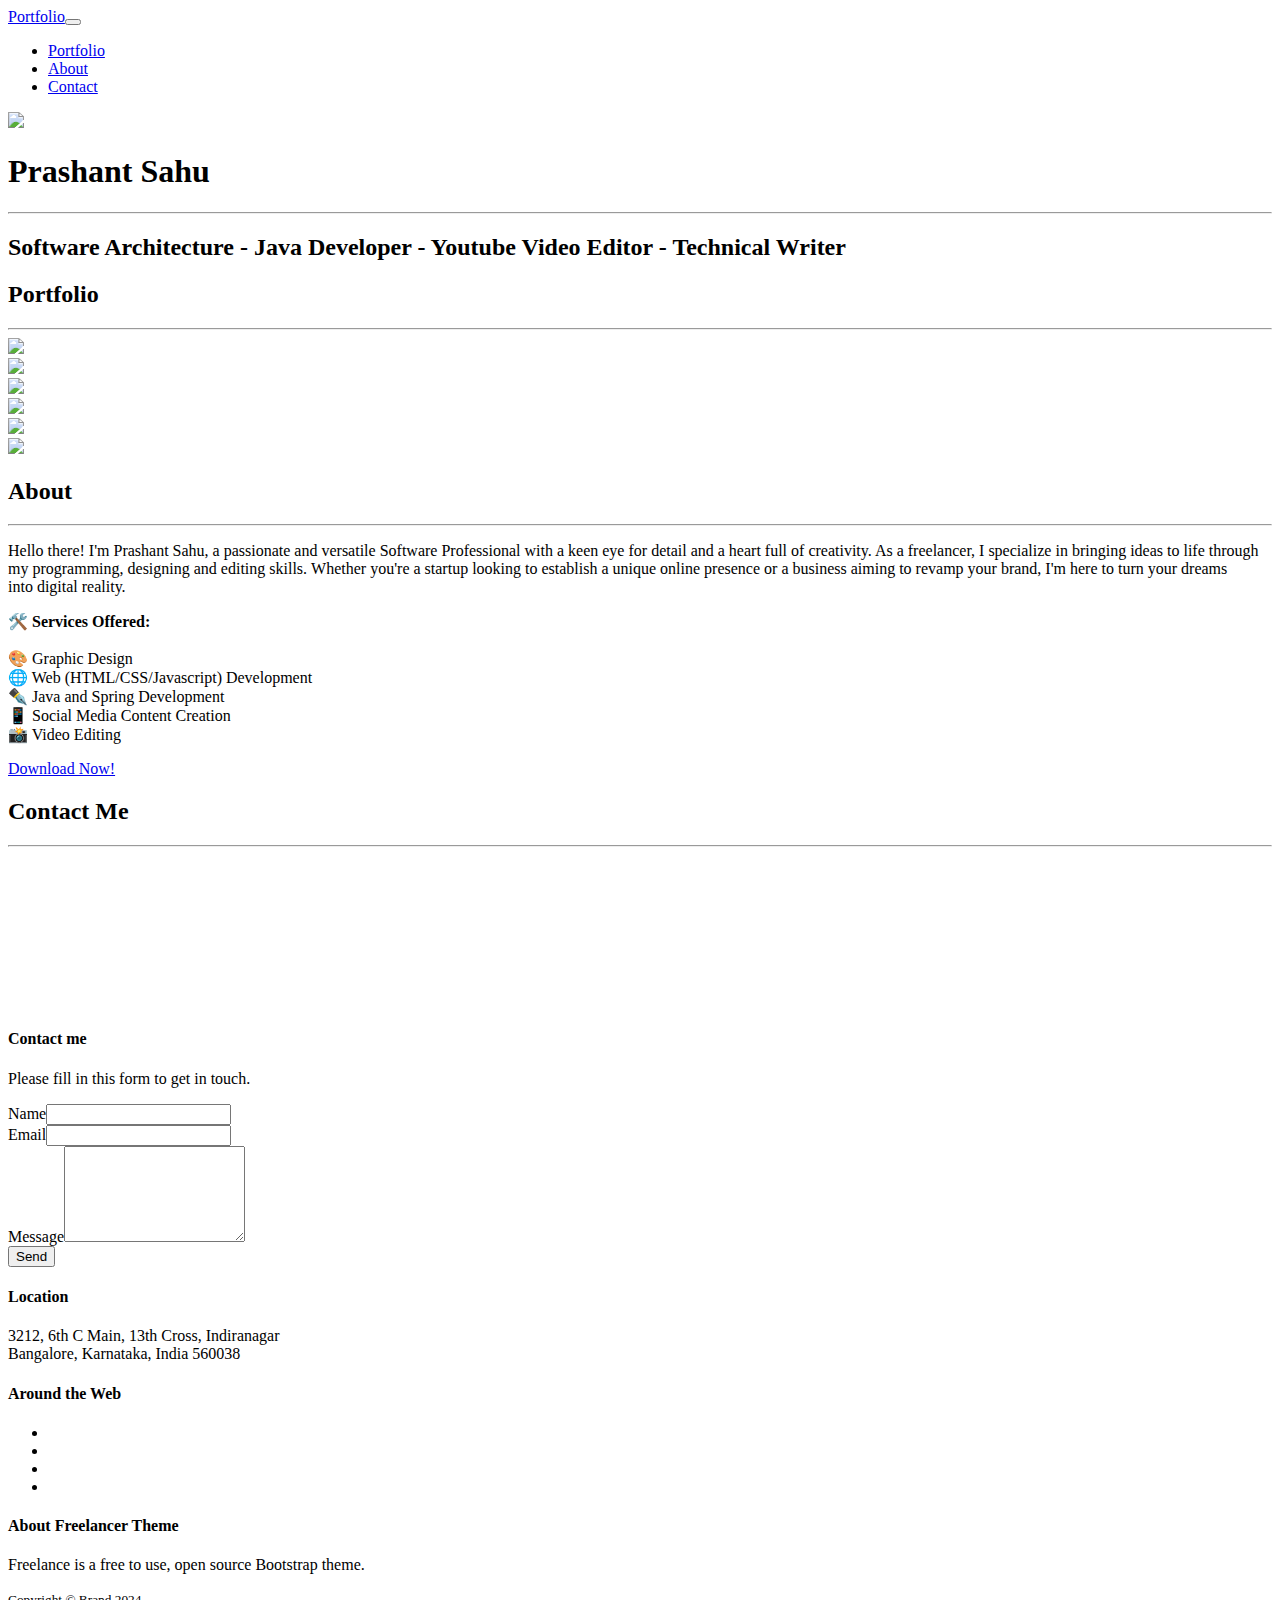
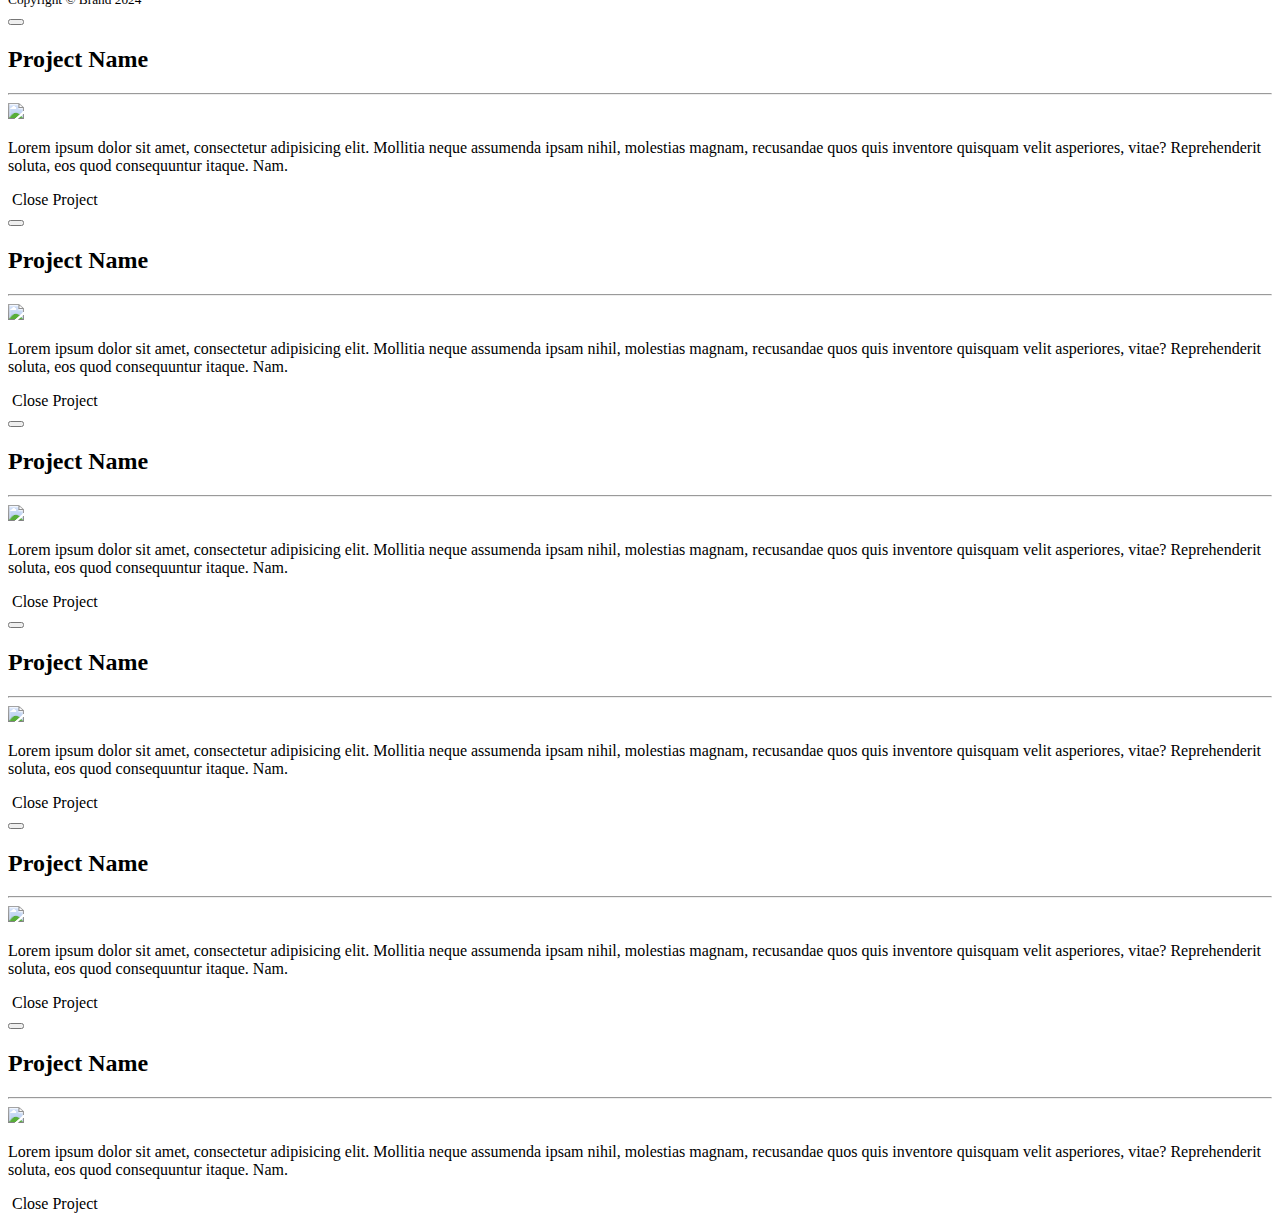
==== index.html @ ed637a3c "changed index html format" ====
<!DOCTYPE html>
<html>

<head>
    <meta charset="utf-8" />
    <meta name="viewport" content="width=device-width, initial-scale=1.0, shrink-to-fit=no" />
    <title>Home - Brand</title>
    <link rel="stylesheet" href="assets/bootstrap/css/bootstrap.min.css" />
    <link rel="stylesheet" href="https://fonts.googleapis.com/css?family=Montserrat:400,700&amp;display=swap" />
    <link rel="stylesheet"
        href="https://fonts.googleapis.com/css?family=Lato:400,700,400italic,700italic&amp;display=swap" />
    <link rel="stylesheet" href="assets/fonts/font-awesome.min.css" />
</head>


<body id="page-top" data-bs-spy="scroll" data-bs-target="#mainNav" data-bs-offset="72">
    <nav class="navbar navbar-light navbar-expand-lg fixed-top bg-secondary text-uppercase" id="mainNav">
        <div class="container">
            <a class="navbar-brand" href="#page-top">Portfolio</a><button data-bs-toggle="collapse"
                data-bs-target="#navbarResponsive"
                class="navbar-toggler text-white bg-primary navbar-toggler-right text-uppercase rounded"
                aria-controls="navbarResponsive" aria-expanded="false" aria-label="Toggle navigation">
                <i class="fa fa-bars"></i>
            </button>
            <div class="collapse navbar-collapse" id="navbarResponsive">
                <ul class="navbar-nav ms-auto">
                    <li class="nav-item mx-0 mx-lg-1">
                        <a class="nav-link py-3 px-0 px-lg-3 rounded" href="#portfolio">Portfolio</a>
                    </li>
                    <li class="nav-item mx-0 mx-lg-1">
                        <a class="nav-link py-3 px-0 px-lg-3 rounded" href="#about">About</a>
                    </li>
                    <li class="nav-item mx-0 mx-lg-1">
                        <a class="nav-link py-3 px-0 px-lg-3 rounded" href="#contact">Contact</a>
                    </li>
                </ul>
            </div>
        </div>
    </nav>
    <header class="text-center text-white bg-primary masthead">
        <div class="container">
            <img class="img-fluid d-block mx-auto mb-5" src="assets/img/DSC_0751.jpg" />
            <h1>Prashant Sahu</h1>
            <hr class="star-light" />
            <h2 class="font-weight-light mb-0">
                Software Architecture - Java Developer - Youtube Video Editor -
                Technical Writer
            </h2>
        </div>
    </header>
    <section id="portfolio" class="portfolio">
        <div class="container">
            <h2 class="text-uppercase text-center text-secondary">Portfolio</h2>
            <hr class="star-dark mb-5" />
            <div class="row">
                <div class="col-md-6 col-lg-4">
                    <a class="d-block mx-auto portfolio-item" href="#portfolio-modal-1" data-bs-toggle="modal">
                        <div class="d-flex portfolio-item-caption position-absolute h-100 w-100">
                            <div class="text-center text-white my-auto portfolio-item-caption-content w-100">
                                <i class="fa fa-search-plus fa-3x"></i>
                            </div>
                        </div>
                        <img class="img-fluid" src="assets/img/portfolio/cabin.png" />
                    </a>
                </div>
                <div class="col-md-6 col-lg-4">
                    <a class="d-block mx-auto portfolio-item" href="#portfolio-modal-2" data-bs-toggle="modal">
                        <div class="d-flex portfolio-item-caption position-absolute h-100 w-100">
                            <div class="text-center text-white my-auto portfolio-item-caption-content w-100">
                                <i class="fa fa-search-plus fa-3x"></i>
                            </div>
                        </div>
                        <img class="img-fluid" src="assets/img/portfolio/cake.png" />
                    </a>
                </div>
                <div class="col-md-6 col-lg-4">
                    <a class="d-block mx-auto portfolio-item" href="#portfolio-modal-3" data-bs-toggle="modal">
                        <div class="d-flex portfolio-item-caption position-absolute h-100 w-100">
                            <div class="text-center text-white my-auto portfolio-item-caption-content w-100">
                                <i class="fa fa-search-plus fa-3x"></i>
                            </div>
                        </div>
                        <img class="img-fluid" src="assets/img/portfolio/circus.png" />
                    </a>
                </div>
                <div class="col-md-6 col-lg-4">
                    <a class="d-block mx-auto portfolio-item" href="#portfolio-modal-4" data-bs-toggle="modal">
                        <div class="d-flex portfolio-item-caption position-absolute h-100 w-100">
                            <div class="text-center text-white my-auto portfolio-item-caption-content w-100">
                                <i class="fa fa-search-plus fa-3x"></i>
                            </div>
                        </div>
                        <img class="img-fluid" src="assets/img/portfolio/game.png" />
                    </a>
                </div>
                <div class="col-md-6 col-lg-4">
                    <a class="d-block mx-auto portfolio-item" href="#portfolio-modal-5" data-bs-toggle="modal">
                        <div class="d-flex portfolio-item-caption position-absolute h-100 w-100">
                            <div class="text-center text-white my-auto portfolio-item-caption-content w-100">
                                <i class="fa fa-search-plus fa-3x"></i>
                            </div>
                        </div>
                        <img class="img-fluid" src="assets/img/portfolio/safe.png" />
                    </a>
                </div>
                <div class="col-md-6 col-lg-4">
                    <a class="d-block mx-auto portfolio-item" href="#portfolio-modal-6" data-bs-toggle="modal">
                        <div class="d-flex portfolio-item-caption position-absolute h-100 w-100">
                            <div class="text-center text-white my-auto portfolio-item-caption-content w-100">
                                <i class="fa fa-search-plus fa-3x"></i>
                            </div>
                        </div>
                        <img class="img-fluid" src="assets/img/portfolio/submarine.png" />
                    </a>
                </div>
            </div>
        </div>
    </section>
    <section class="text-white bg-primary mb-0" id="about">
        <div class="container">
            <h2 class="text-uppercase text-center text-white">About</h2>
            <hr class="star-light mb-5" />
            <div class="row">
                <div class="col-lg-4 ms-auto">
                    <p class="lead">
                        Hello there! I'm Prashant Sahu, a passionate and versatile
                        Software Professional with a keen eye for detail and a heart full
                        of creativity. As a freelancer, I specialize in bringing ideas to
                        life through my programming, designing and editing
                        skills.&nbsp;Whether you're a startup looking to establish a
                        unique online presence or a business aiming to revamp your brand,
                        I'm here to turn your dreams into&nbsp;digital reality.
                    </p>
                </div>
                <div class="col-lg-4 me-auto">
                    <p class="lead">
                        🛠️ <strong>Services Offered:&nbsp;</strong><br /><br />🎨 Graphic
                        Design<br />🌐 Web (HTML/CSS/Javascript) Development<br />✒️ Java
                        and Spring Development<br />📱 Social Media Content Creation<br />📸
                        Video Editing&nbsp;
                    </p>
                </div>
            </div>
            <div class="text-center mt-4">
                <a class="btn btn-outline-light btn-xl" role="button" href="#"><i
                        class="fa fa-download me-2"></i><span>Download Now!</span></a>
            </div>
        </div>
    </section>
    <section id="contact">
        <div class="container">
            <h2 class="text-uppercase text-center text-secondary mb-0">
                Contact Me
            </h2>
            <hr class="star-dark mb-5" />
            <section class="position-relative py-4 py-xl-5">
                <div class="container position-relative">
                    <div class="row">
                        <div class="col">
                            <iframe allowfullscreen="" frameborder="0"
                                src="https://cdn.bootstrapstudio.io/placeholders/map.html" width="100%"
                                height="100%"></iframe>
                        </div>
                        <div class="col-md-6 col-xl-4">
                            <div>
                                <form class="p-3 p-xl-4" method="post">
                                    <h4>Contact me</h4>
                                    <p class="text-muted">
                                        Please fill in this form to get in touch.
                                    </p>
                                    <div class="mb-3">
                                        <label class="form-label" for="name">Name</label><input class="form-control"
                                            type="text" id="name-1" name="name" />
                                    </div>
                                    <div class="mb-3">
                                        <label class="form-label" for="email">Email</label><input class="form-control"
                                            type="email" id="email-1" name="email" />
                                    </div>
                                    <div class="mb-3">
                                        <label class="form-label" for="message">Message</label><textarea
                                            class="form-control" id="message-1" name="message" rows="6"></textarea>
                                    </div>
                                    <div class="mb-3">
                                        <button class="btn btn-primary" type="submit">
                                            Send
                                        </button>
                                    </div>
                                </form>
                            </div>
                        </div>
                    </div>
                </div>
            </section>
            <div class="row">
                <div class="col-lg-8 mx-auto"></div>
            </div>
        </div>
    </section>
    <footer class="text-center footer">
        <div class="container">
            <div class="row">
                <div class="col-md-4 mb-5 mb-lg-0">
                    <h4 class="text-uppercase mb-4">Location</h4>
                    <p>
                        3212, 6th C Main, 13th Cross, Indiranagar<br />Bangalore,
                        Karnataka, India 560038
                    </p>
                </div>
                <div class="col-md-4 mb-5 mb-lg-0">
                    <h4 class="text-uppercase">Around the Web</h4>
                    <ul class="list-inline">
                        <li class="list-inline-item">
                            <a class="btn btn-outline-light text-center btn-social rounded-circle" role="button"
                                href="#"><i class="fa fa-facebook fa-fw"></i></a>
                        </li>
                        <li class="list-inline-item">
                            <a class="btn btn-outline-light text-center btn-social rounded-circle" role="button"
                                href="#"><i class="fa fa-google-plus fa-fw"></i></a>
                        </li>
                        <li class="list-inline-item">
                            <a class="btn btn-outline-light text-center btn-social rounded-circle" role="button"
                                href="#"><i class="fa fa-twitter fa-fw"></i></a>
                        </li>
                        <li class="list-inline-item">
                            <a class="btn btn-outline-light text-center btn-social rounded-circle" role="button"
                                href="#"><i class="fa fa-dribbble fa-fw"></i></a>
                        </li>
                    </ul>
                </div>
                <div class="col-md-4">
                    <h4 class="text-uppercase mb-4">About Freelancer Theme</h4>
                    <p class="lead mb-0">
                        <span>Freelance is a free to use, open source Bootstrap
                            theme.&nbsp;</span>
                    </p>
                </div>
            </div>
        </div>
    </footer>
    <div class="text-center text-white copyright py-4">
        <div class="container"><small>Copyright ©&nbsp;Brand 2024</small></div>
    </div>
    <div class="d-lg-none scroll-to-top position-fixed rounded">
        <a class="text-center d-block rounded text-white" href="#page-top"><i class="fa fa-chevron-up"></i></a>
    </div>
    <div class="modal text-center" role="dialog" tabindex="-1" id="portfolio-modal-1">
        <div class="modal-dialog modal-lg" role="document">
            <div class="modal-content">
                <div class="modal-header">
                    <button type="button" class="btn-close" data-bs-dismiss="modal" aria-label="Close"></button>
                </div>
                <div class="modal-body">
                    <div class="container text-center">
                        <div class="row">
                            <div class="col-lg-8 mx-auto">
                                <h2 class="text-uppercase text-secondary mb-0">
                                    Project Name
                                </h2>
                                <hr class="star-dark mb-5" />
                                <img class="img-fluid mb-5" src="assets/img/portfolio/cabin.png" />
                                <p class="mb-5">
                                    Lorem ipsum dolor sit amet, consectetur adipisicing elit.
                                    Mollitia neque assumenda ipsam nihil, molestias magnam,
                                    recusandae quos quis inventore quisquam velit asperiores,
                                    vitae? Reprehenderit soluta, eos quod consequuntur itaque.
                                    Nam.
                                </p>
                            </div>
                        </div>
                    </div>
                </div>
                <div class="modal-footer pb-5">
                    <a class="btn btn-primary btn-lg mx-auto rounded-pill portfolio-modal-dismiss" role="button"
                        data-bs-dismiss="modal"><i class="fa fa-close"></i>&nbsp;Close Project</a>
                </div>
            </div>
        </div>
    </div>
    <div class="modal text-center" role="dialog" tabindex="-1" id="portfolio-modal-2">
        <div class="modal-dialog modal-lg" role="document">
            <div class="modal-content">
                <div class="modal-header">
                    <button type="button" class="btn-close" data-bs-dismiss="modal" aria-label="Close"></button>
                </div>
                <div class="modal-body">
                    <div class="container text-center">
                        <div class="row">
                            <div class="col-lg-8 mx-auto">
                                <h2 class="text-uppercase text-secondary mb-0">
                                    Project Name
                                </h2>
                                <hr class="star-dark mb-5" />
                                <img class="img-fluid mb-5" src="assets/img/portfolio/cake.png" />
                                <p class="mb-5">
                                    Lorem ipsum dolor sit amet, consectetur adipisicing elit.
                                    Mollitia neque assumenda ipsam nihil, molestias magnam,
                                    recusandae quos quis inventore quisquam velit asperiores,
                                    vitae? Reprehenderit soluta, eos quod consequuntur itaque.
                                    Nam.
                                </p>
                            </div>
                        </div>
                    </div>
                </div>
                <div class="modal-footer pb-5">
                    <a class="btn btn-primary btn-lg mx-auto rounded-pill portfolio-modal-dismiss" role="button"
                        data-bs-dismiss="modal"><i class="fa fa-close"></i>&nbsp;Close Project</a>
                </div>
            </div>
        </div>
    </div>
    <div class="modal text-center" role="dialog" tabindex="-1" id="portfolio-modal-3">
        <div class="modal-dialog modal-lg" role="document">
            <div class="modal-content">
                <div class="modal-header">
                    <button type="button" class="btn-close" data-bs-dismiss="modal" aria-label="Close"></button>
                </div>
                <div class="modal-body">
                    <div class="container text-center">
                        <div class="row">
                            <div class="col-lg-8 mx-auto">
                                <h2 class="text-uppercase text-secondary mb-0">
                                    Project Name
                                </h2>
                                <hr class="star-dark mb-5" />
                                <img class="img-fluid mb-5" src="assets/img/portfolio/circus.png" />
                                <p class="mb-5">
                                    Lorem ipsum dolor sit amet, consectetur adipisicing elit.
                                    Mollitia neque assumenda ipsam nihil, molestias magnam,
                                    recusandae quos quis inventore quisquam velit asperiores,
                                    vitae? Reprehenderit soluta, eos quod consequuntur itaque.
                                    Nam.
                                </p>
                            </div>
                        </div>
                    </div>
                </div>
                <div class="modal-footer pb-5">
                    <a class="btn btn-primary btn-lg mx-auto rounded-pill portfolio-modal-dismiss" role="button"
                        data-bs-dismiss="modal"><i class="fa fa-close"></i>&nbsp;Close Project</a>
                </div>
            </div>
        </div>
    </div>
    <div class="modal text-center" role="dialog" tabindex="-1" id="portfolio-modal-4">
        <div class="modal-dialog modal-lg" role="document">
            <div class="modal-content">
                <div class="modal-header">
                    <button type="button" class="btn-close" data-bs-dismiss="modal" aria-label="Close"></button>
                </div>
                <div class="modal-body">
                    <div class="container text-center">
                        <div class="row">
                            <div class="col-lg-8 mx-auto">
                                <h2 class="text-uppercase text-secondary mb-0">
                                    Project Name
                                </h2>
                                <hr class="star-dark mb-5" />
                                <img class="img-fluid mb-5" src="assets/img/portfolio/game.png" />
                                <p class="mb-5">
                                    Lorem ipsum dolor sit amet, consectetur adipisicing elit.
                                    Mollitia neque assumenda ipsam nihil, molestias magnam,
                                    recusandae quos quis inventore quisquam velit asperiores,
                                    vitae? Reprehenderit soluta, eos quod consequuntur itaque.
                                    Nam.
                                </p>
                            </div>
                        </div>
                    </div>
                </div>
                <div class="modal-footer pb-5">
                    <a class="btn btn-primary btn-lg mx-auto rounded-pill portfolio-modal-dismiss" role="button"
                        data-bs-dismiss="modal"><i class="fa fa-close"></i>&nbsp;Close Project</a>
                </div>
            </div>
        </div>
    </div>
    <div class="modal text-center" role="dialog" tabindex="-1" id="portfolio-modal-5">
        <div class="modal-dialog modal-lg" role="document">
            <div class="modal-content">
                <div class="modal-header">
                    <button type="button" class="btn-close" data-bs-dismiss="modal" aria-label="Close"></button>
                </div>
                <div class="modal-body">
                    <div class="container text-center">
                        <div class="row">
                            <div class="col-lg-8 mx-auto">
                                <h2 class="text-uppercase text-secondary mb-0">
                                    Project Name
                                </h2>
                                <hr class="star-dark mb-5" />
                                <img class="img-fluid mb-5" src="assets/img/portfolio/safe.png" />
                                <p class="mb-5">
                                    Lorem ipsum dolor sit amet, consectetur adipisicing elit.
                                    Mollitia neque assumenda ipsam nihil, molestias magnam,
                                    recusandae quos quis inventore quisquam velit asperiores,
                                    vitae? Reprehenderit soluta, eos quod consequuntur itaque.
                                    Nam.
                                </p>
                            </div>
                        </div>
                    </div>
                </div>
                <div class="modal-footer pb-5">
                    <a class="btn btn-primary btn-lg mx-auto rounded-pill portfolio-modal-dismiss" role="button"
                        data-bs-dismiss="modal"><i class="fa fa-close"></i>&nbsp;Close Project</a>
                </div>
            </div>
        </div>
    </div>
    <div class="modal text-center" role="dialog" tabindex="-1" id="portfolio-modal-6">
        <div class="modal-dialog modal-lg" role="document">
            <div class="modal-content">
                <div class="modal-header">
                    <button type="button" class="btn-close" data-bs-dismiss="modal" aria-label="Close"></button>
                </div>
                <div class="modal-body">
                    <div class="container text-center">
                        <div class="row">
                            <div class="col-lg-8 mx-auto">
                                <h2 class="text-uppercase text-secondary mb-0">
                                    Project Name
                                </h2>
                                <hr class="star-dark mb-5" />
                                <img class="img-fluid mb-5" src="assets/img/portfolio/submarine.png" />
                                <p class="mb-5">
                                    Lorem ipsum dolor sit amet, consectetur adipisicing elit.
                                    Mollitia neque assumenda ipsam nihil, molestias magnam,
                                    recusandae quos quis inventore quisquam velit asperiores,
                                    vitae? Reprehenderit soluta, eos quod consequuntur itaque.
                                    Nam.
                                </p>
                            </div>
                        </div>
                    </div>
                </div>
                <div class="modal-footer pb-5">
                    <a class="btn btn-primary btn-lg mx-auto rounded-pill portfolio-modal-dismiss" role="button"
                        data-bs-dismiss="modal"><i class="fa fa-close"></i>&nbsp;Close Project</a>
                </div>
            </div>
        </div>
    </div>
    <script src="assets/bootstrap/js/bootstrap.min.js"></script>
    <script src="assets/js/script.min.js"></script>
</body>

</html>
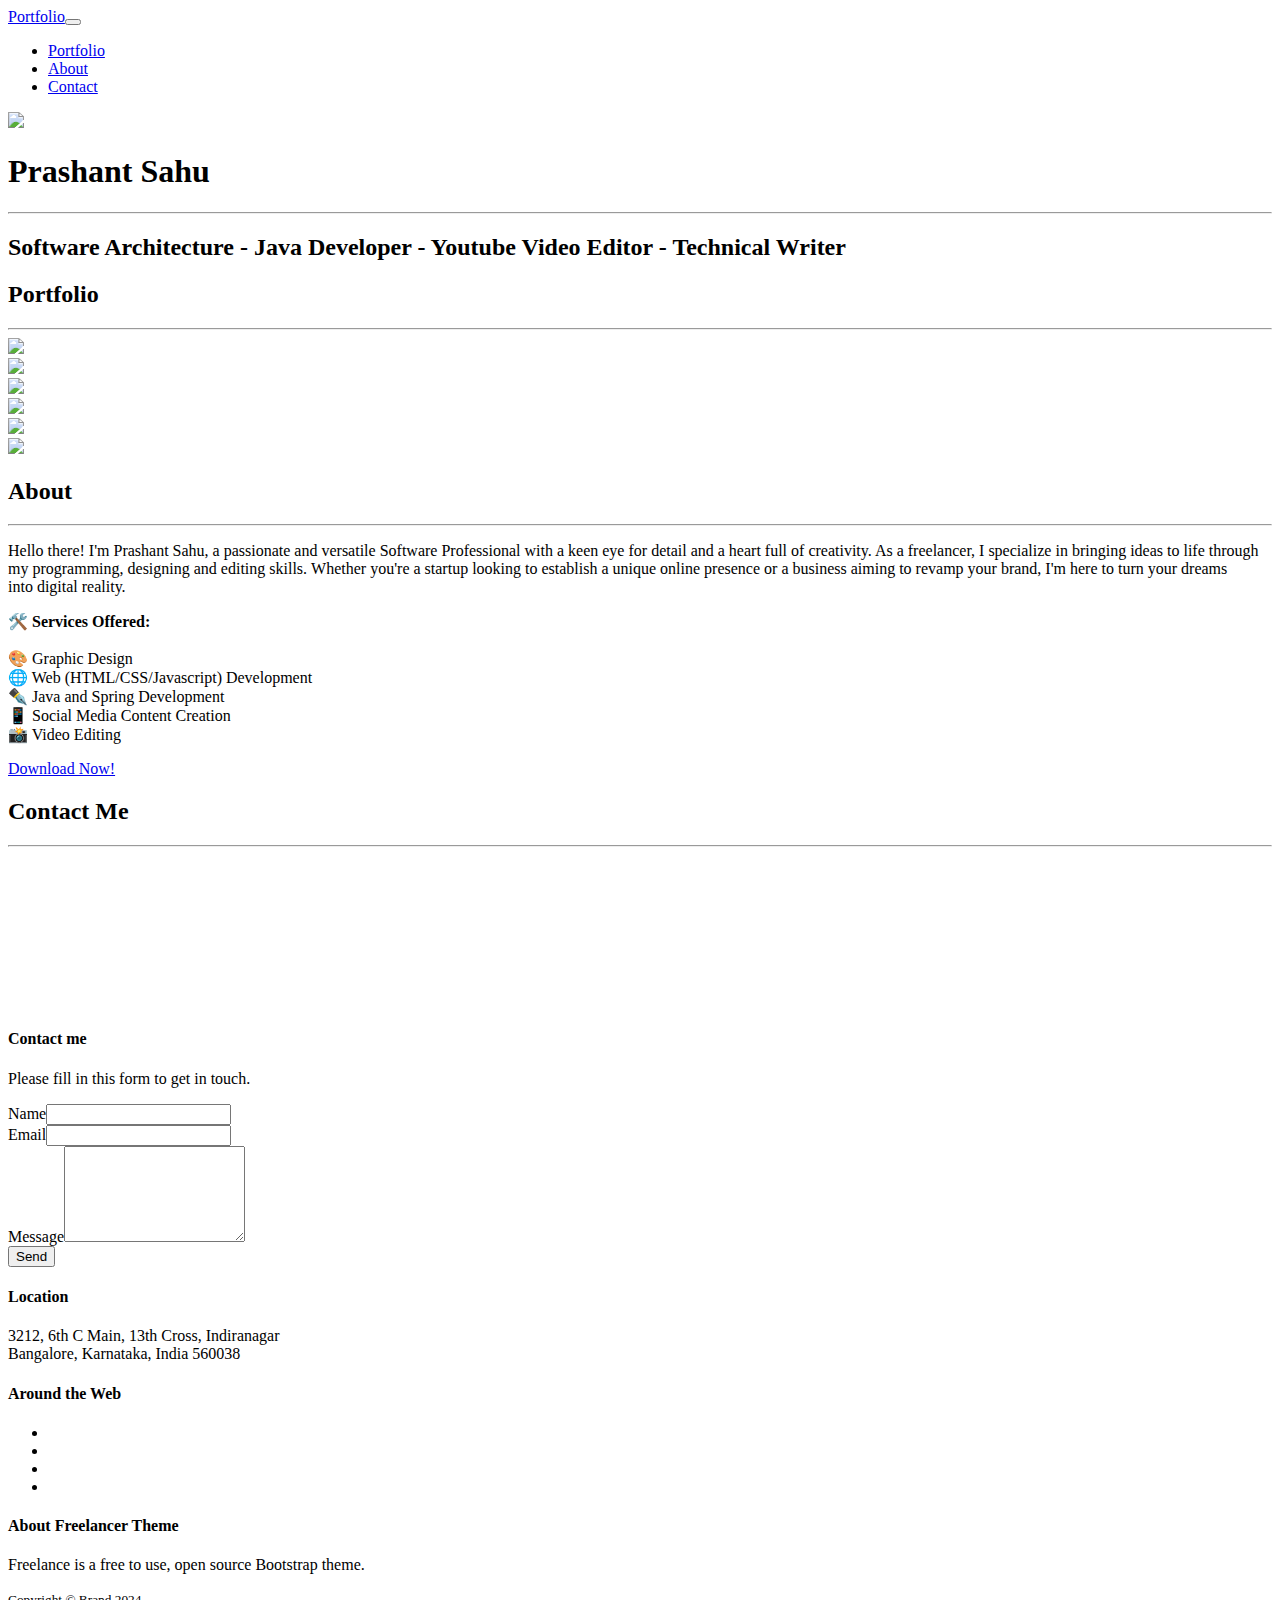
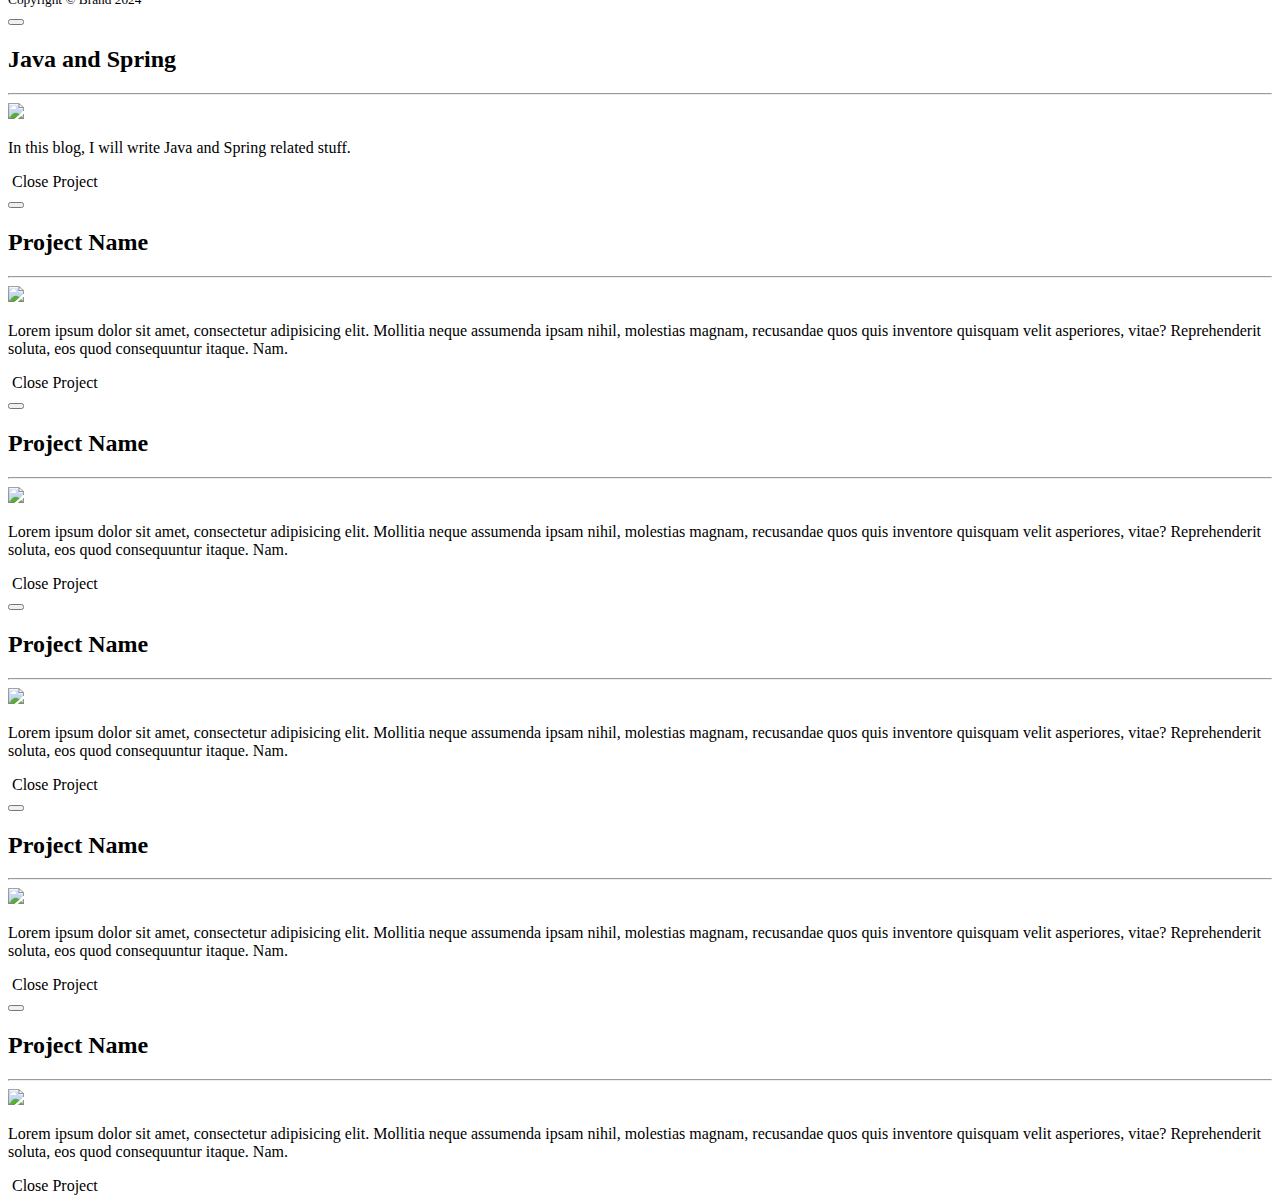
==== commit a93d81a6: "changed 1 project" ====
--- a/index.html
+++ b/index.html
@@ -11,7 +11,6 @@
         href="https://fonts.googleapis.com/css?family=Lato:400,700,400italic,700italic&amp;display=swap" />
     <link rel="stylesheet" href="assets/fonts/font-awesome.min.css" />
 </head>
-
 
 <body id="page-top" data-bs-spy="scroll" data-bs-target="#mainNav" data-bs-offset="72">
     <nav class="navbar navbar-light navbar-expand-lg fixed-top bg-secondary text-uppercase" id="mainNav">
@@ -254,10 +253,39 @@
                         <div class="row">
                             <div class="col-lg-8 mx-auto">
                                 <h2 class="text-uppercase text-secondary mb-0">
+                                    Java and Spring
+                                </h2>
+                                <hr class="star-dark mb-5" />
+                                <img class="img-fluid mb-5" src="assets/img/portfolio/cabin.png" />
+                                <p class="mb-5">
+                                    In this blog, I will write Java and Spring related stuff.
+                                </p>
+                            </div>
+                        </div>
+                    </div>
+                </div>
+                <div class="modal-footer pb-5">
+                    <a class="btn btn-primary btn-lg mx-auto rounded-pill portfolio-modal-dismiss" role="button"
+                        data-bs-dismiss="modal"><i class="fa fa-close"></i>&nbsp;Close Project</a>
+                </div>
+            </div>
+        </div>
+    </div>
+    <div class="modal text-center" role="dialog" tabindex="-1" id="portfolio-modal-2">
+        <div class="modal-dialog modal-lg" role="document">
+            <div class="modal-content">
+                <div class="modal-header">
+                    <button type="button" class="btn-close" data-bs-dismiss="modal" aria-label="Close"></button>
+                </div>
+                <div class="modal-body">
+                    <div class="container text-center">
+                        <div class="row">
+                            <div class="col-lg-8 mx-auto">
+                                <h2 class="text-uppercase text-secondary mb-0">
                                     Project Name
                                 </h2>
                                 <hr class="star-dark mb-5" />
-                                <img class="img-fluid mb-5" src="assets/img/portfolio/cabin.png" />
+                                <img class="img-fluid mb-5" src="assets/img/portfolio/cake.png" />
                                 <p class="mb-5">
                                     Lorem ipsum dolor sit amet, consectetur adipisicing elit.
                                     Mollitia neque assumenda ipsam nihil, molestias magnam,
@@ -276,7 +304,7 @@
             </div>
         </div>
     </div>
-    <div class="modal text-center" role="dialog" tabindex="-1" id="portfolio-modal-2">
+    <div class="modal text-center" role="dialog" tabindex="-1" id="portfolio-modal-3">
         <div class="modal-dialog modal-lg" role="document">
             <div class="modal-content">
                 <div class="modal-header">
@@ -290,7 +318,7 @@
                                     Project Name
                                 </h2>
                                 <hr class="star-dark mb-5" />
-                                <img class="img-fluid mb-5" src="assets/img/portfolio/cake.png" />
+                                <img class="img-fluid mb-5" src="assets/img/portfolio/circus.png" />
                                 <p class="mb-5">
                                     Lorem ipsum dolor sit amet, consectetur adipisicing elit.
                                     Mollitia neque assumenda ipsam nihil, molestias magnam,
@@ -309,7 +337,7 @@
             </div>
         </div>
     </div>
-    <div class="modal text-center" role="dialog" tabindex="-1" id="portfolio-modal-3">
+    <div class="modal text-center" role="dialog" tabindex="-1" id="portfolio-modal-4">
         <div class="modal-dialog modal-lg" role="document">
             <div class="modal-content">
                 <div class="modal-header">
@@ -323,7 +351,7 @@
                                     Project Name
                                 </h2>
                                 <hr class="star-dark mb-5" />
-                                <img class="img-fluid mb-5" src="assets/img/portfolio/circus.png" />
+                                <img class="img-fluid mb-5" src="assets/img/portfolio/game.png" />
                                 <p class="mb-5">
                                     Lorem ipsum dolor sit amet, consectetur adipisicing elit.
                                     Mollitia neque assumenda ipsam nihil, molestias magnam,
@@ -342,7 +370,7 @@
             </div>
         </div>
     </div>
-    <div class="modal text-center" role="dialog" tabindex="-1" id="portfolio-modal-4">
+    <div class="modal text-center" role="dialog" tabindex="-1" id="portfolio-modal-5">
         <div class="modal-dialog modal-lg" role="document">
             <div class="modal-content">
                 <div class="modal-header">
@@ -356,7 +384,7 @@
                                     Project Name
                                 </h2>
                                 <hr class="star-dark mb-5" />
-                                <img class="img-fluid mb-5" src="assets/img/portfolio/game.png" />
+                                <img class="img-fluid mb-5" src="assets/img/portfolio/safe.png" />
                                 <p class="mb-5">
                                     Lorem ipsum dolor sit amet, consectetur adipisicing elit.
                                     Mollitia neque assumenda ipsam nihil, molestias magnam,
@@ -375,7 +403,7 @@
             </div>
         </div>
     </div>
-    <div class="modal text-center" role="dialog" tabindex="-1" id="portfolio-modal-5">
+    <div class="modal text-center" role="dialog" tabindex="-1" id="portfolio-modal-6">
         <div class="modal-dialog modal-lg" role="document">
             <div class="modal-content">
                 <div class="modal-header">
@@ -389,7 +417,7 @@
                                     Project Name
                                 </h2>
                                 <hr class="star-dark mb-5" />
-                                <img class="img-fluid mb-5" src="assets/img/portfolio/safe.png" />
+                                <img class="img-fluid mb-5" src="assets/img/portfolio/submarine.png" />
                                 <p class="mb-5">
                                     Lorem ipsum dolor sit amet, consectetur adipisicing elit.
                                     Mollitia neque assumenda ipsam nihil, molestias magnam,
@@ -408,39 +436,6 @@
             </div>
         </div>
     </div>
-    <div class="modal text-center" role="dialog" tabindex="-1" id="portfolio-modal-6">
-        <div class="modal-dialog modal-lg" role="document">
-            <div class="modal-content">
-                <div class="modal-header">
-                    <button type="button" class="btn-close" data-bs-dismiss="modal" aria-label="Close"></button>
-                </div>
-                <div class="modal-body">
-                    <div class="container text-center">
-                        <div class="row">
-                            <div class="col-lg-8 mx-auto">
-                                <h2 class="text-uppercase text-secondary mb-0">
-                                    Project Name
-                                </h2>
-                                <hr class="star-dark mb-5" />
-                                <img class="img-fluid mb-5" src="assets/img/portfolio/submarine.png" />
-                                <p class="mb-5">
-                                    Lorem ipsum dolor sit amet, consectetur adipisicing elit.
-                                    Mollitia neque assumenda ipsam nihil, molestias magnam,
-                                    recusandae quos quis inventore quisquam velit asperiores,
-                                    vitae? Reprehenderit soluta, eos quod consequuntur itaque.
-                                    Nam.
-                                </p>
-                            </div>
-                        </div>
-                    </div>
-                </div>
-                <div class="modal-footer pb-5">
-                    <a class="btn btn-primary btn-lg mx-auto rounded-pill portfolio-modal-dismiss" role="button"
-                        data-bs-dismiss="modal"><i class="fa fa-close"></i>&nbsp;Close Project</a>
-                </div>
-            </div>
-        </div>
-    </div>
     <script src="assets/bootstrap/js/bootstrap.min.js"></script>
     <script src="assets/js/script.min.js"></script>
 </body>
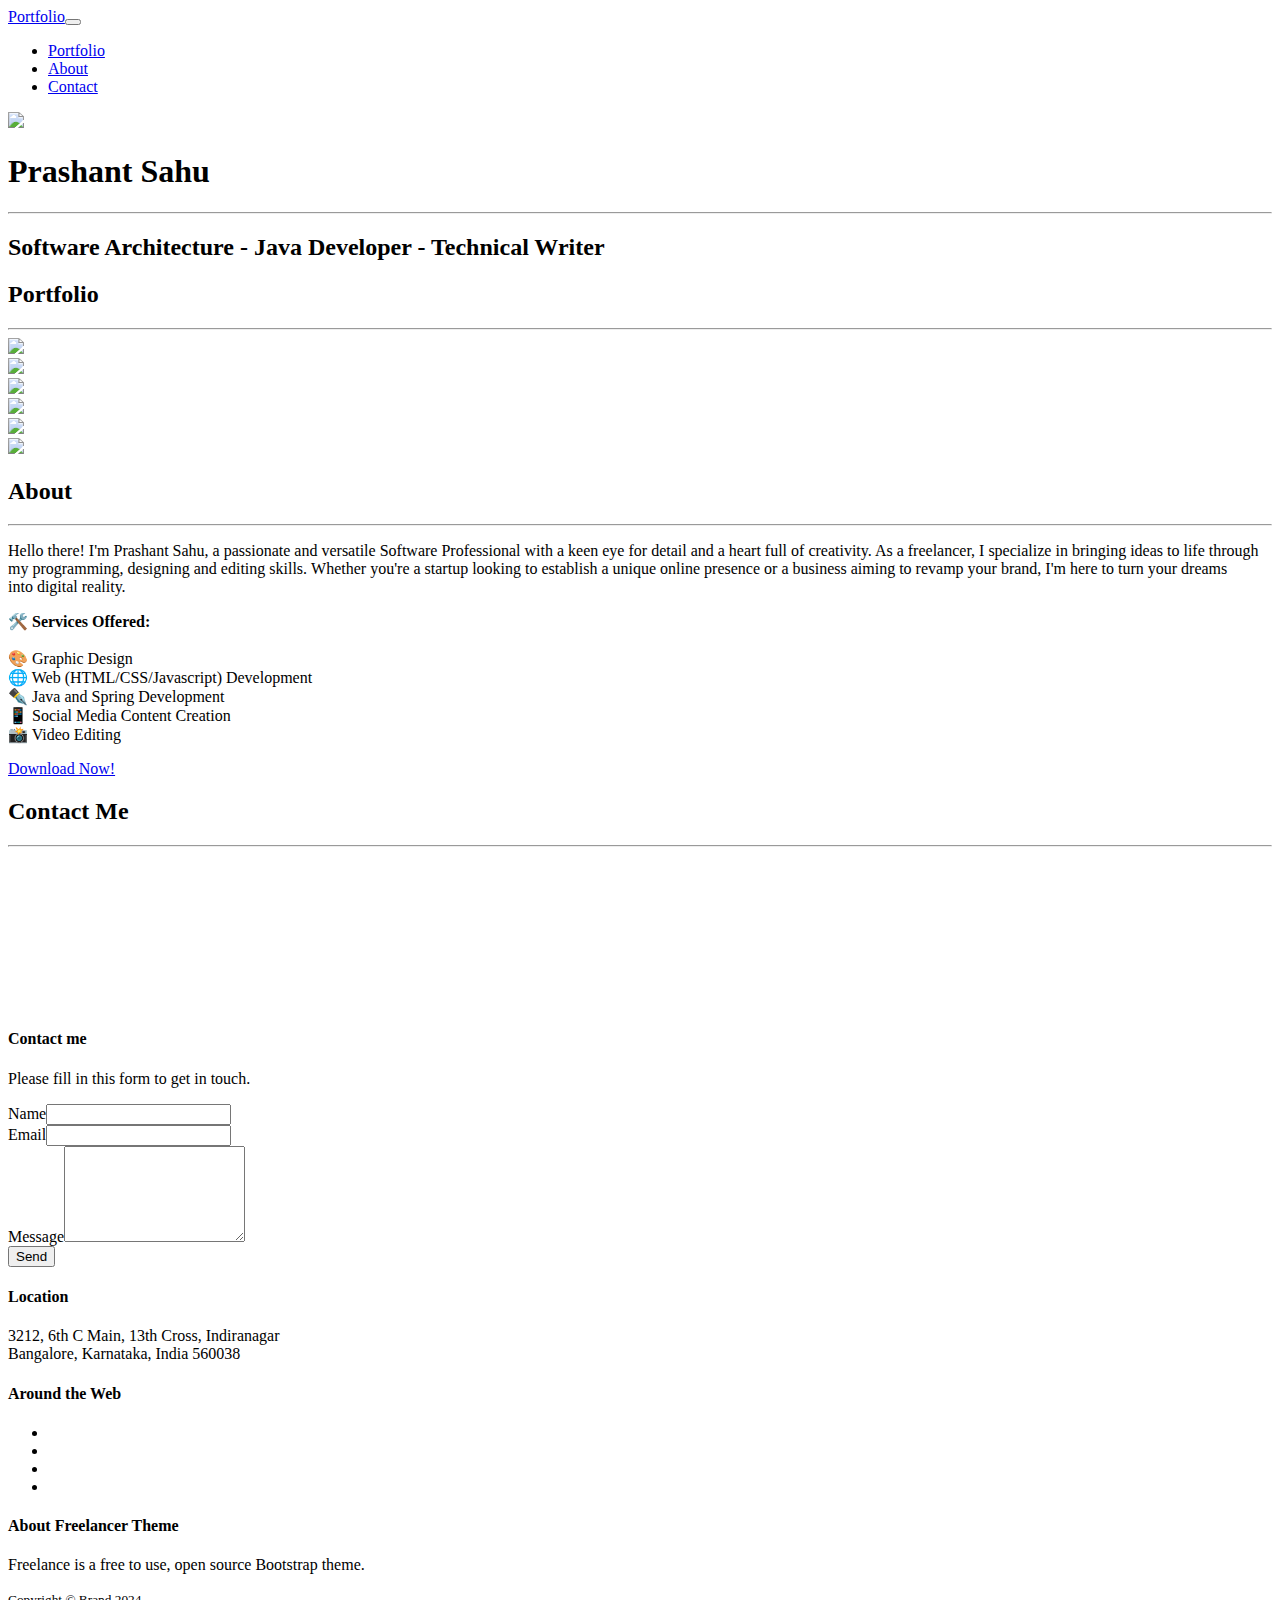
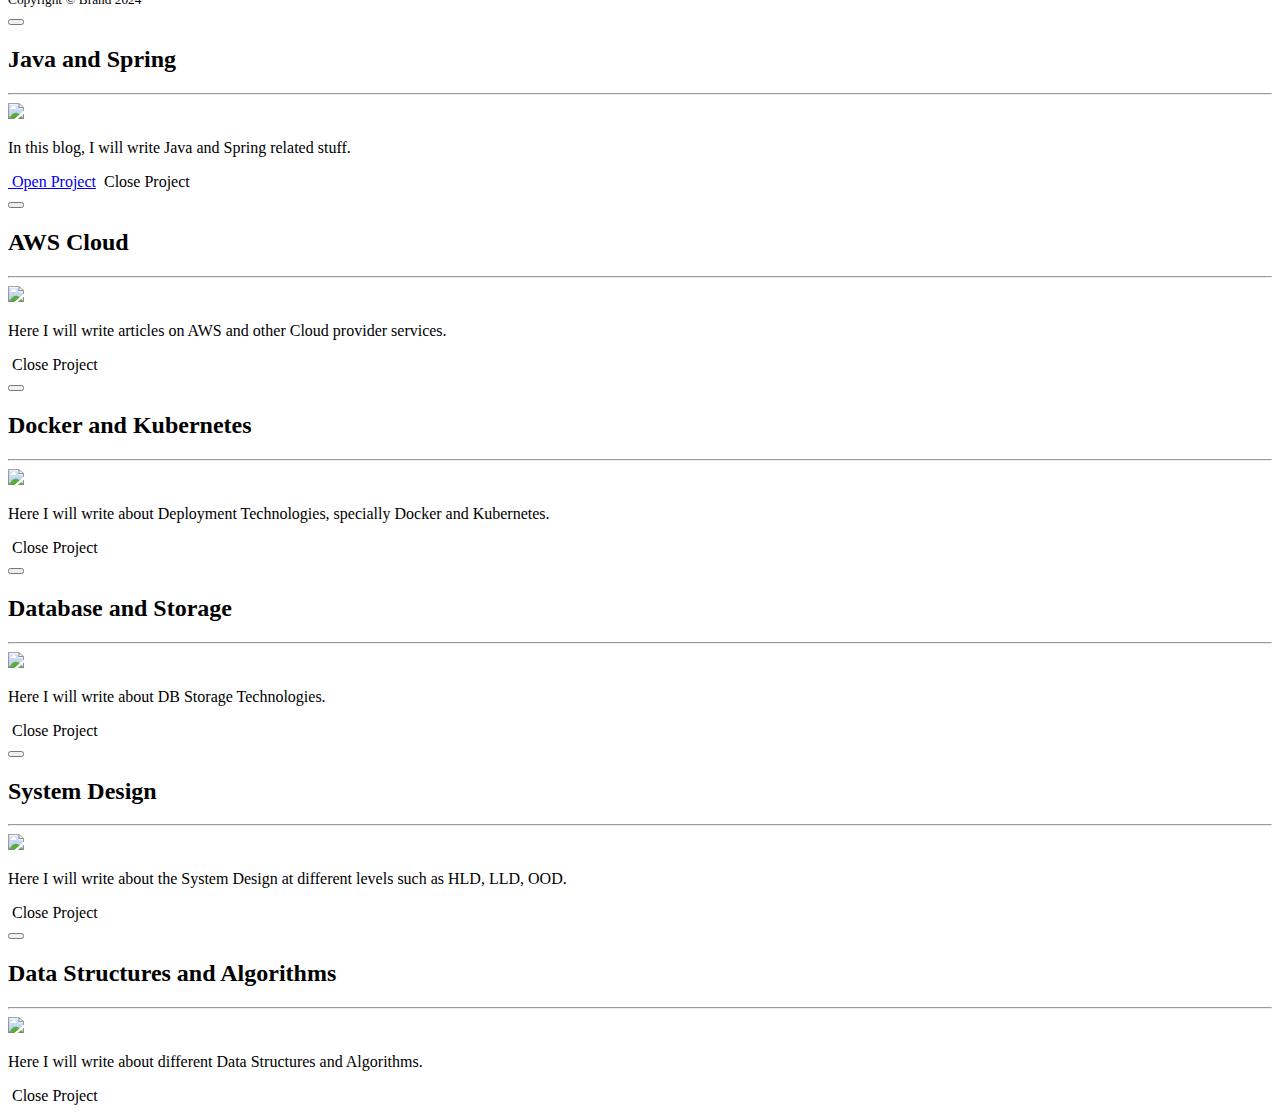
==== commit ecc5d692: "added new java blog page" ====
--- a/index.html
+++ b/index.html
@@ -38,12 +38,11 @@
     </nav>
     <header class="text-center text-white bg-primary masthead">
         <div class="container">
-            <img class="img-fluid d-block mx-auto mb-5" src="assets/img/DSC_0751.jpg" />
+            <img class="img-fluid d-block mx-auto mb-5" src="assets/img/DSC_0751.jpg" width="50%" height="auto" />
             <h1>Prashant Sahu</h1>
             <hr class="star-light" />
             <h2 class="font-weight-light mb-0">
-                Software Architecture - Java Developer - Youtube Video Editor -
-                Technical Writer
+                Software Architecture - Java Developer - Technical Writer
             </h2>
         </div>
     </header>
@@ -59,7 +58,7 @@
                                 <i class="fa fa-search-plus fa-3x"></i>
                             </div>
                         </div>
-                        <img class="img-fluid" src="assets/img/portfolio/cabin.png" />
+                        <img class="img-fluid" src="assets/img/home/java-spring-home.png" />
                     </a>
                 </div>
                 <div class="col-md-6 col-lg-4">
@@ -69,7 +68,7 @@
                                 <i class="fa fa-search-plus fa-3x"></i>
                             </div>
                         </div>
-                        <img class="img-fluid" src="assets/img/portfolio/cake.png" />
+                        <img class="img-fluid" src="assets/img/home/aws-home.png" />
                     </a>
                 </div>
                 <div class="col-md-6 col-lg-4">
@@ -79,7 +78,7 @@
                                 <i class="fa fa-search-plus fa-3x"></i>
                             </div>
                         </div>
-                        <img class="img-fluid" src="assets/img/portfolio/circus.png" />
+                        <img class="img-fluid" src="assets/img/home/docker-kubernetes.png" />
                     </a>
                 </div>
                 <div class="col-md-6 col-lg-4">
@@ -89,7 +88,7 @@
                                 <i class="fa fa-search-plus fa-3x"></i>
                             </div>
                         </div>
-                        <img class="img-fluid" src="assets/img/portfolio/game.png" />
+                        <img class="img-fluid" src="assets/img/home/db-home.png" />
                     </a>
                 </div>
                 <div class="col-md-6 col-lg-4">
@@ -99,7 +98,7 @@
                                 <i class="fa fa-search-plus fa-3x"></i>
                             </div>
                         </div>
-                        <img class="img-fluid" src="assets/img/portfolio/safe.png" />
+                        <img class="img-fluid" src="assets/img/home/system-design-home.png" />
                     </a>
                 </div>
                 <div class="col-md-6 col-lg-4">
@@ -109,7 +108,7 @@
                                 <i class="fa fa-search-plus fa-3x"></i>
                             </div>
                         </div>
-                        <img class="img-fluid" src="assets/img/portfolio/submarine.png" />
+                        <img class="img-fluid" src="assets/img/home/dsa-home.png" />
                     </a>
                 </div>
             </div>
@@ -256,7 +255,7 @@
                                     Java and Spring
                                 </h2>
                                 <hr class="star-dark mb-5" />
-                                <img class="img-fluid mb-5" src="assets/img/portfolio/cabin.png" />
+                                <img class="img-fluid mb-5" src="assets/img/portfolio/java+spring.png" />
                                 <p class="mb-5">
                                     In this blog, I will write Java and Spring related stuff.
                                 </p>
@@ -265,6 +264,8 @@
                     </div>
                 </div>
                 <div class="modal-footer pb-5">
+                    <a class="btn btn-primary btn-lg mx-auto rounded-pill portfolio-modal-1" role="button" href="Java-Spring/index.html"
+                        data-bs-dismiss="modal"><i class="fa"></i>&nbsp;Open Project</a>
                     <a class="btn btn-primary btn-lg mx-auto rounded-pill portfolio-modal-dismiss" role="button"
                         data-bs-dismiss="modal"><i class="fa fa-close"></i>&nbsp;Close Project</a>
                 </div>
@@ -282,16 +283,12 @@
                         <div class="row">
                             <div class="col-lg-8 mx-auto">
                                 <h2 class="text-uppercase text-secondary mb-0">
-                                    Project Name
-                                </h2>
-                                <hr class="star-dark mb-5" />
-                                <img class="img-fluid mb-5" src="assets/img/portfolio/cake.png" />
-                                <p class="mb-5">
-                                    Lorem ipsum dolor sit amet, consectetur adipisicing elit.
-                                    Mollitia neque assumenda ipsam nihil, molestias magnam,
-                                    recusandae quos quis inventore quisquam velit asperiores,
-                                    vitae? Reprehenderit soluta, eos quod consequuntur itaque.
-                                    Nam.
+                                    AWS Cloud
+                                </h2>
+                                <hr class="star-dark mb-5" />
+                                <img class="img-fluid mb-5" src="assets/img/portfolio/aws.png" />
+                                <p class="mb-5">
+                                    Here I will write articles on AWS and other Cloud provider services.
                                 </p>
                             </div>
                         </div>
@@ -315,16 +312,12 @@
                         <div class="row">
                             <div class="col-lg-8 mx-auto">
                                 <h2 class="text-uppercase text-secondary mb-0">
-                                    Project Name
-                                </h2>
-                                <hr class="star-dark mb-5" />
-                                <img class="img-fluid mb-5" src="assets/img/portfolio/circus.png" />
-                                <p class="mb-5">
-                                    Lorem ipsum dolor sit amet, consectetur adipisicing elit.
-                                    Mollitia neque assumenda ipsam nihil, molestias magnam,
-                                    recusandae quos quis inventore quisquam velit asperiores,
-                                    vitae? Reprehenderit soluta, eos quod consequuntur itaque.
-                                    Nam.
+                                    Docker and Kubernetes
+                                </h2>
+                                <hr class="star-dark mb-5" />
+                                <img class="img-fluid mb-5" src="assets/img/portfolio/docker+kubernetes.png" />
+                                <p class="mb-5">
+                                   Here I will write about Deployment Technologies, specially Docker and Kubernetes.
                                 </p>
                             </div>
                         </div>
@@ -348,16 +341,12 @@
                         <div class="row">
                             <div class="col-lg-8 mx-auto">
                                 <h2 class="text-uppercase text-secondary mb-0">
-                                    Project Name
-                                </h2>
-                                <hr class="star-dark mb-5" />
-                                <img class="img-fluid mb-5" src="assets/img/portfolio/game.png" />
-                                <p class="mb-5">
-                                    Lorem ipsum dolor sit amet, consectetur adipisicing elit.
-                                    Mollitia neque assumenda ipsam nihil, molestias magnam,
-                                    recusandae quos quis inventore quisquam velit asperiores,
-                                    vitae? Reprehenderit soluta, eos quod consequuntur itaque.
-                                    Nam.
+                                    Database and Storage
+                                </h2>
+                                <hr class="star-dark mb-5" />
+                                <img class="img-fluid mb-5" src="assets/img/portfolio/mongo+mysql.png" />
+                                <p class="mb-5">
+                                   Here I will write about DB Storage Technologies.
                                 </p>
                             </div>
                         </div>
@@ -381,16 +370,12 @@
                         <div class="row">
                             <div class="col-lg-8 mx-auto">
                                 <h2 class="text-uppercase text-secondary mb-0">
-                                    Project Name
-                                </h2>
-                                <hr class="star-dark mb-5" />
-                                <img class="img-fluid mb-5" src="assets/img/portfolio/safe.png" />
-                                <p class="mb-5">
-                                    Lorem ipsum dolor sit amet, consectetur adipisicing elit.
-                                    Mollitia neque assumenda ipsam nihil, molestias magnam,
-                                    recusandae quos quis inventore quisquam velit asperiores,
-                                    vitae? Reprehenderit soluta, eos quod consequuntur itaque.
-                                    Nam.
+                                    System Design
+                                </h2>
+                                <hr class="star-dark mb-5" />
+                                <img class="img-fluid mb-5" src="assets/img/portfolio/System-designhld-lld.jpg" />
+                                <p class="mb-5">
+                                    Here I will write about the System Design at different levels such as HLD, LLD, OOD.
                                 </p>
                             </div>
                         </div>
@@ -414,16 +399,12 @@
                         <div class="row">
                             <div class="col-lg-8 mx-auto">
                                 <h2 class="text-uppercase text-secondary mb-0">
-                                    Project Name
-                                </h2>
-                                <hr class="star-dark mb-5" />
-                                <img class="img-fluid mb-5" src="assets/img/portfolio/submarine.png" />
-                                <p class="mb-5">
-                                    Lorem ipsum dolor sit amet, consectetur adipisicing elit.
-                                    Mollitia neque assumenda ipsam nihil, molestias magnam,
-                                    recusandae quos quis inventore quisquam velit asperiores,
-                                    vitae? Reprehenderit soluta, eos quod consequuntur itaque.
-                                    Nam.
+                                    Data Structures and Algorithms
+                                </h2>
+                                <hr class="star-dark mb-5" />
+                                <img class="img-fluid mb-5" src="assets/img/portfolio/Data-structures-and-algorithms-new.png" />
+                                <p class="mb-5">
+                                   Here I will write about different Data Structures and Algorithms.
                                 </p>
                             </div>
                         </div>
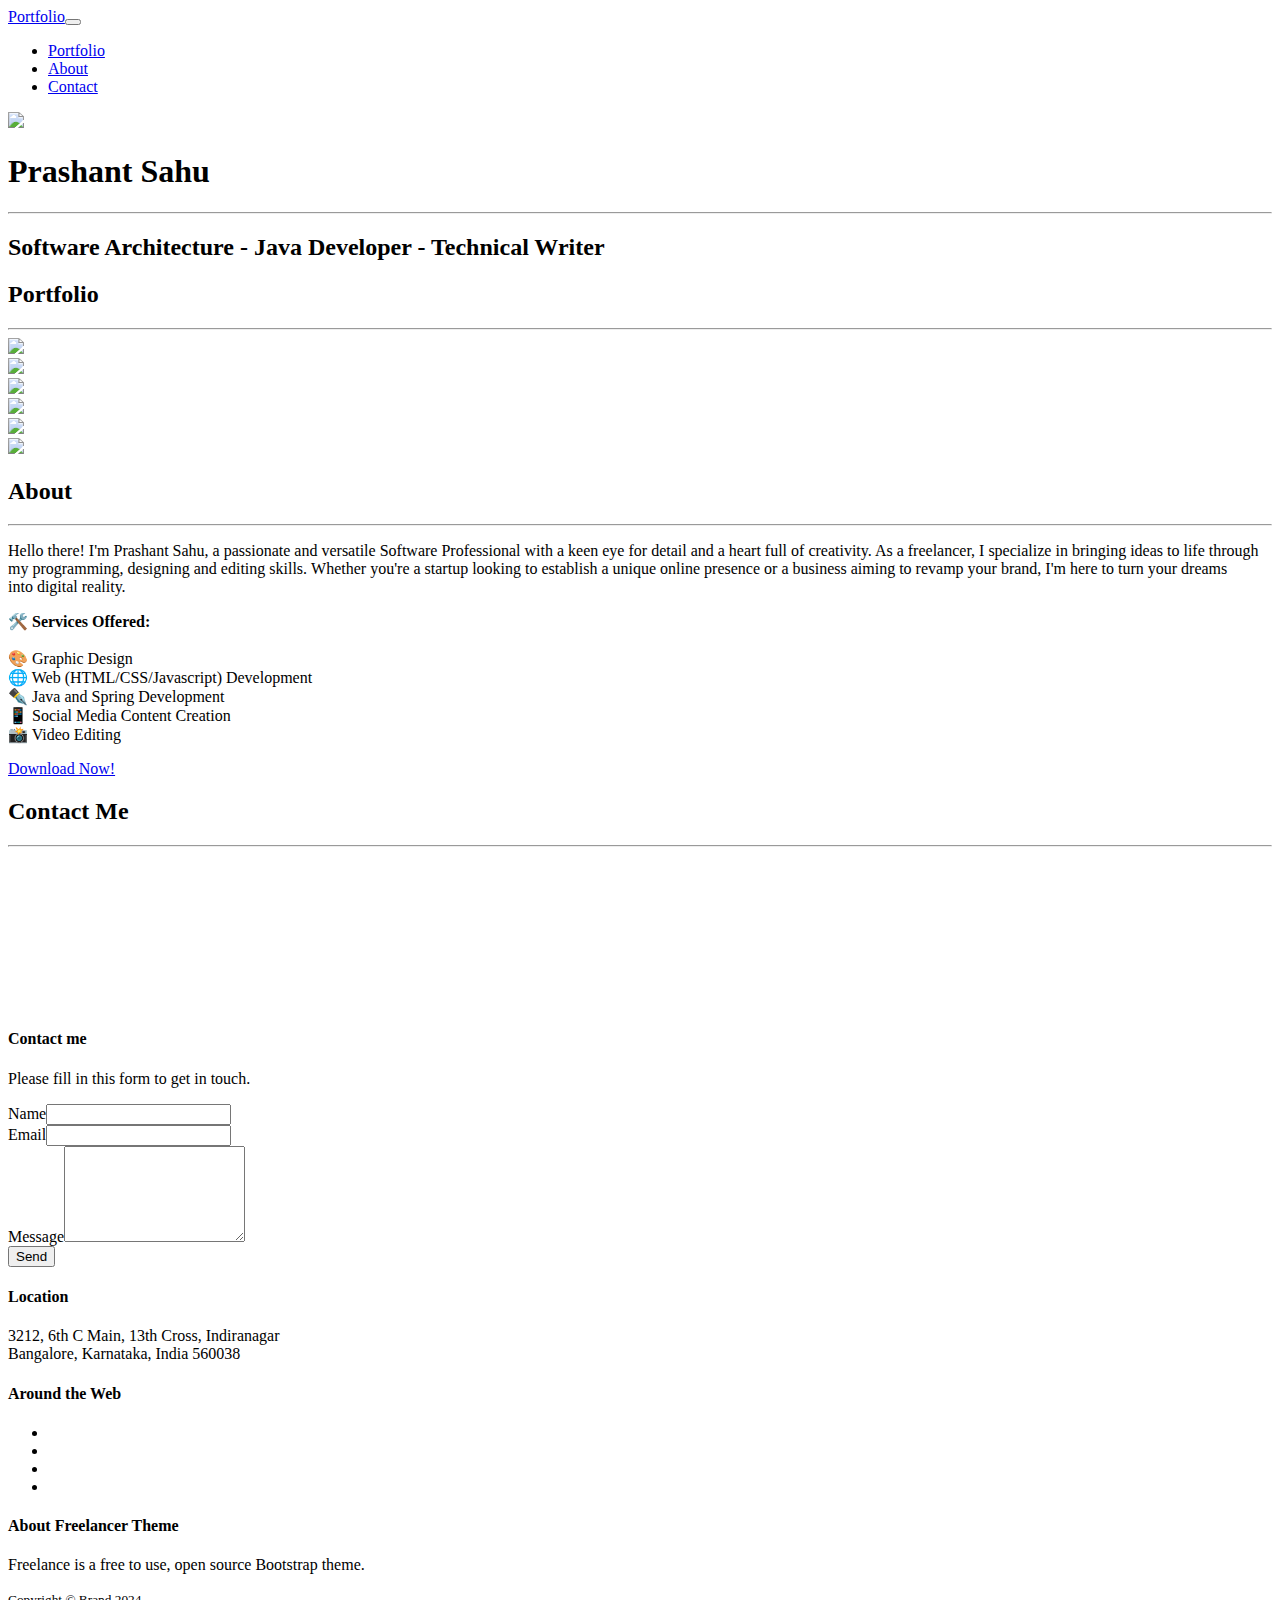
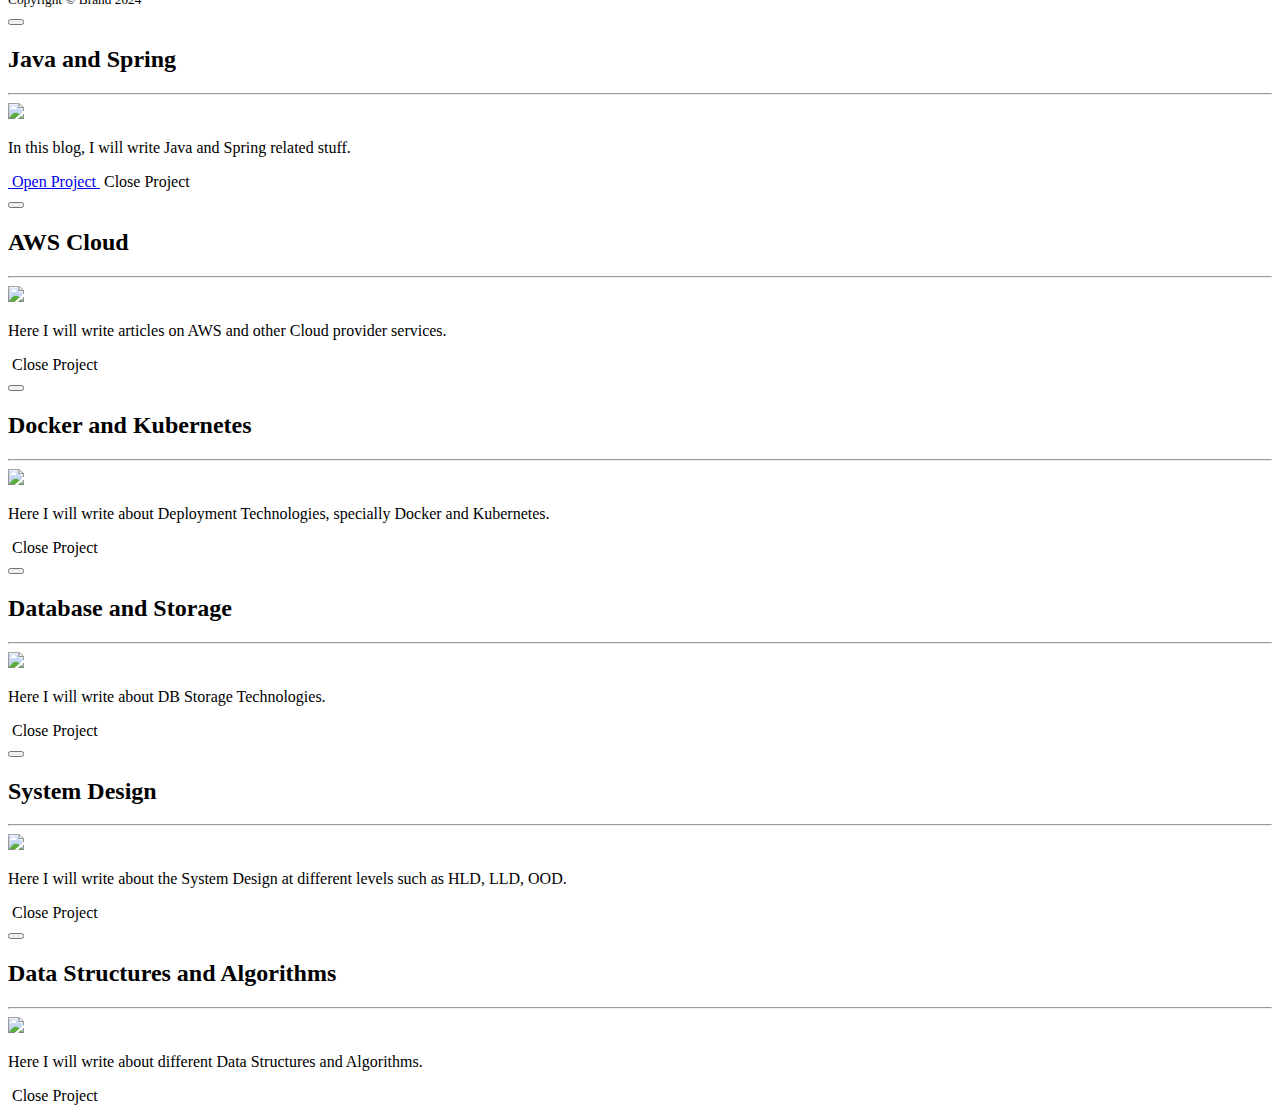
==== commit 4e228121: "Merge pull request #6 from prashantkumarsahu/test1" ====
--- a/index.html
+++ b/index.html
@@ -10,6 +10,7 @@
     <link rel="stylesheet"
         href="https://fonts.googleapis.com/css?family=Lato:400,700,400italic,700italic&amp;display=swap" />
     <link rel="stylesheet" href="assets/fonts/font-awesome.min.css" />
+    <link rel="stylesheet" href="css/custom-class-home.css" />
 </head>
 
 <body id="page-top" data-bs-spy="scroll" data-bs-target="#mainNav" data-bs-offset="72">
@@ -265,7 +266,7 @@
                 </div>
                 <div class="modal-footer pb-5">
                     <a class="btn btn-primary btn-lg mx-auto rounded-pill portfolio-modal-1" role="button" href="Java-Spring/index.html"
-                        data-bs-dismiss="modal"><i class="fa"></i>&nbsp;Open Project</a>
+                        target="_blank" rel="noopener noreferrer" data-bs-dismiss="modal"><i class="fa fa-3x"></i>&nbsp;Open Project <i class="fa fa-arrow-right"></i></a>
                     <a class="btn btn-primary btn-lg mx-auto rounded-pill portfolio-modal-dismiss" role="button"
                         data-bs-dismiss="modal"><i class="fa fa-close"></i>&nbsp;Close Project</a>
                 </div>
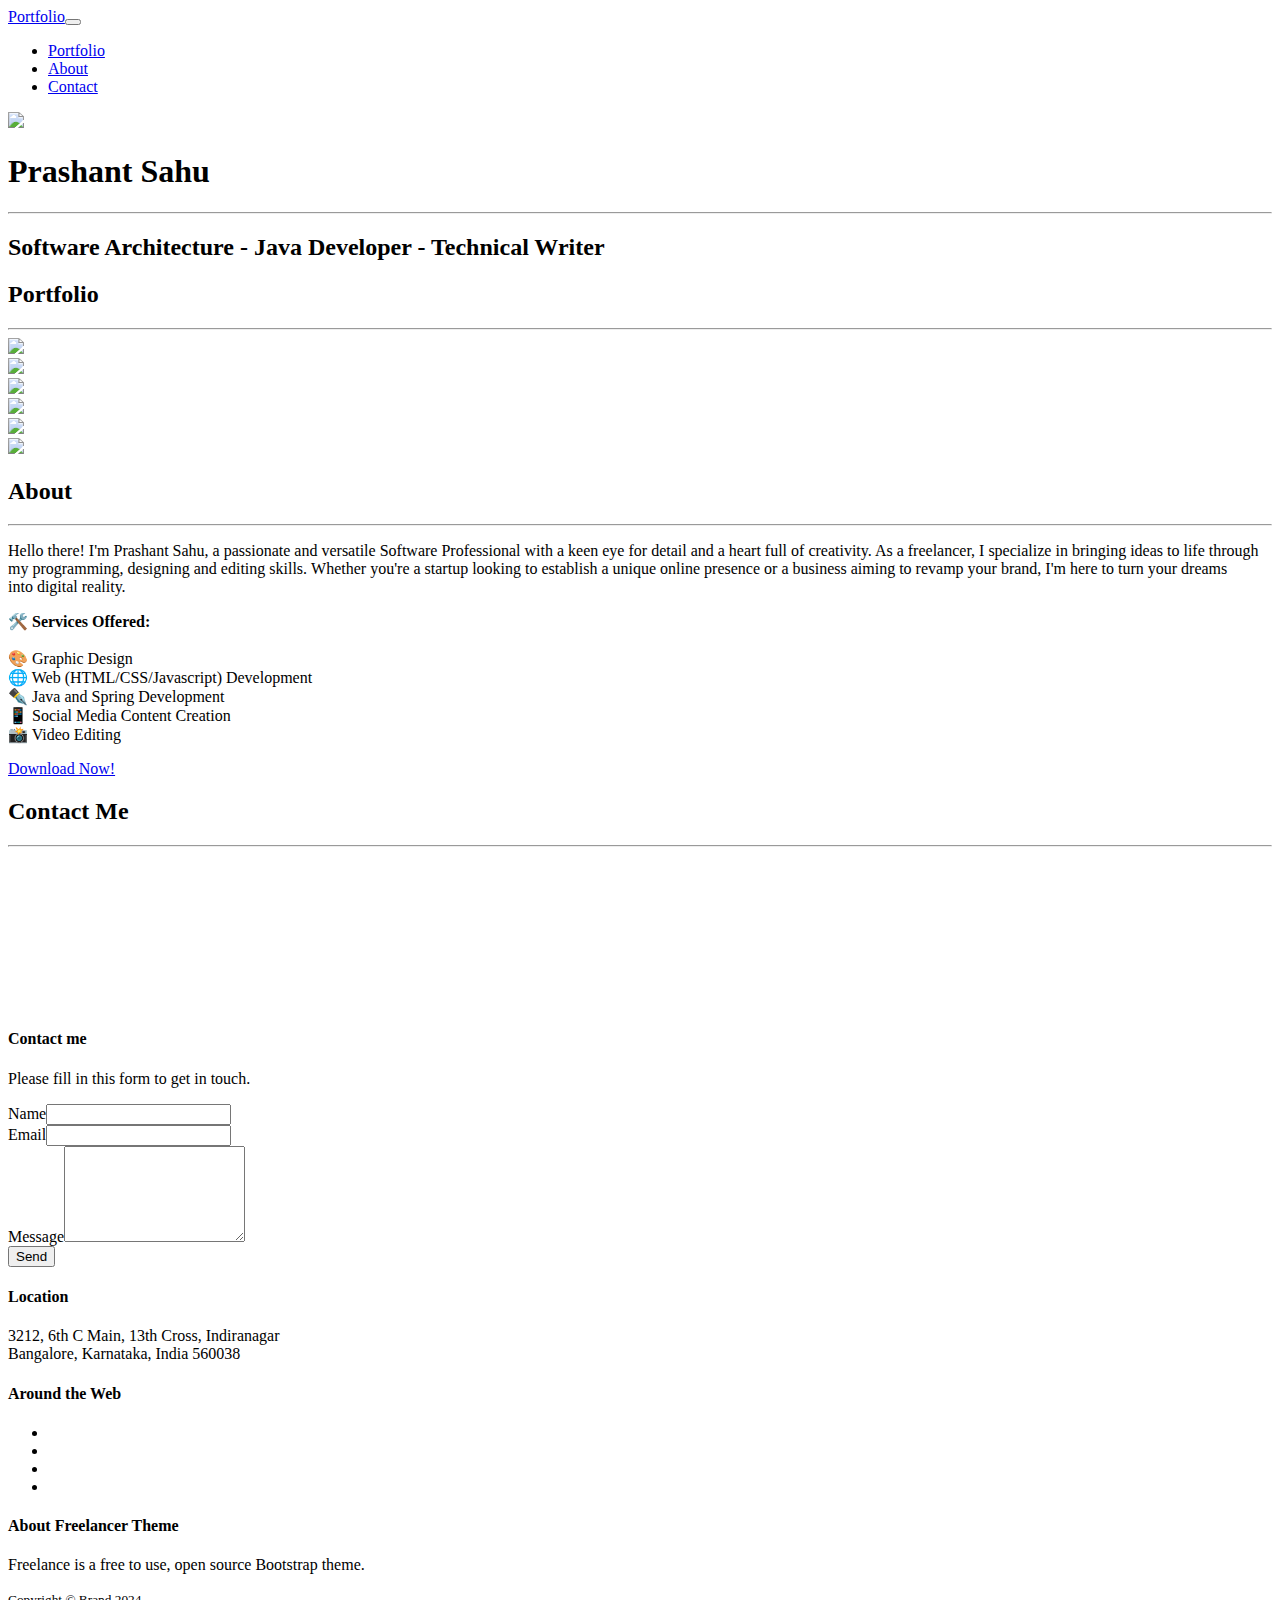
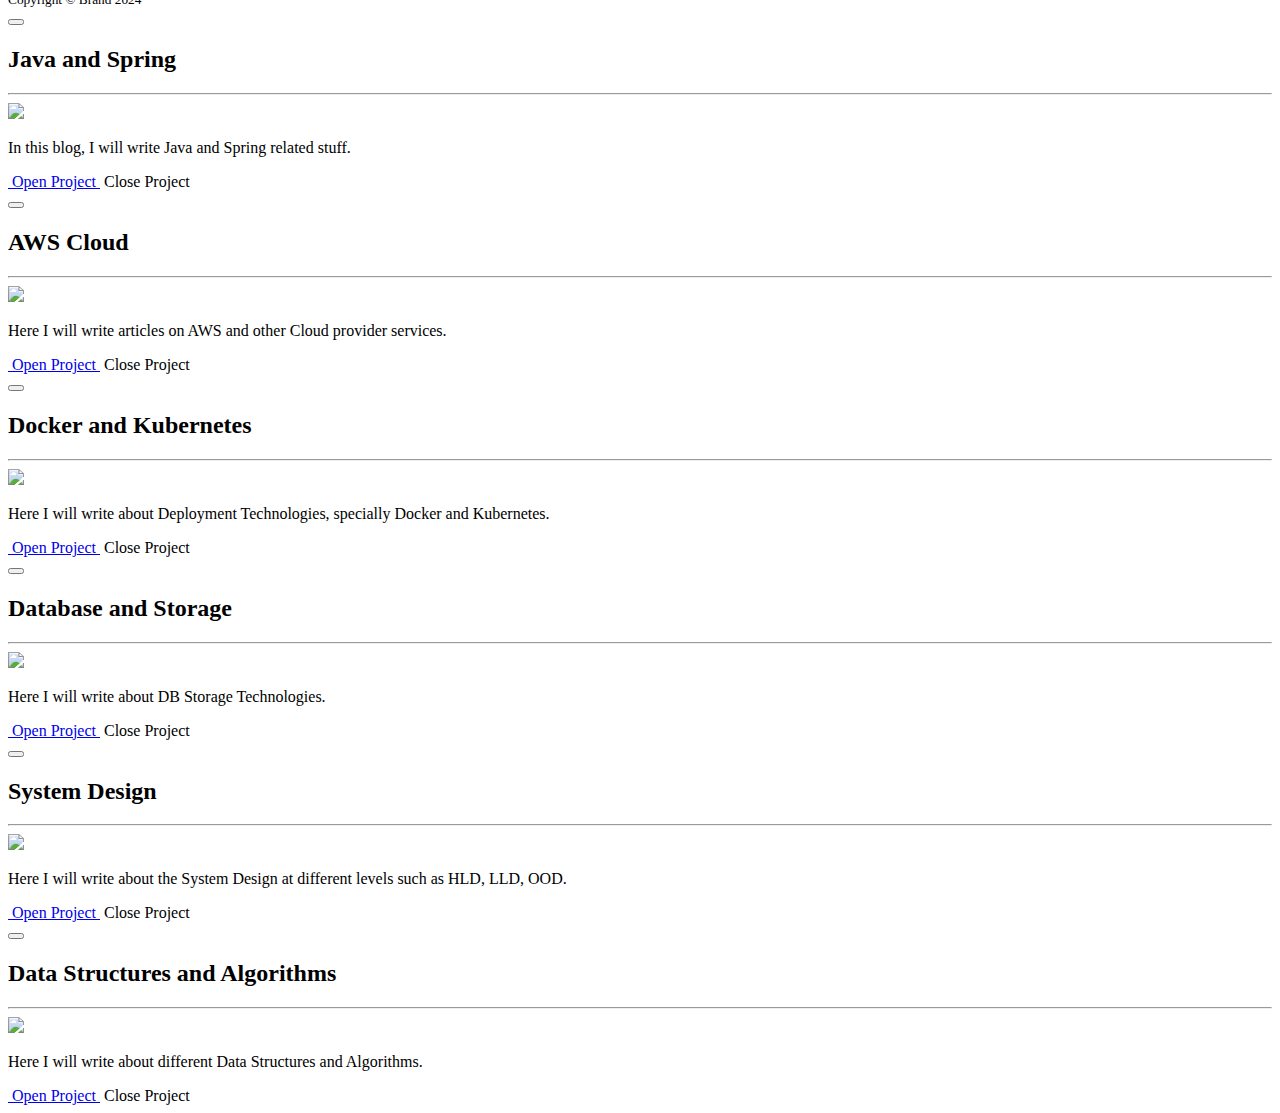
==== commit 993eb740: "added new css for home page" ====
--- a/index.html
+++ b/index.html
@@ -266,7 +266,8 @@
                 </div>
                 <div class="modal-footer pb-5">
                     <a class="btn btn-primary btn-lg mx-auto rounded-pill portfolio-modal-1" role="button" href="Java-Spring/index.html"
-                        target="_blank" rel="noopener noreferrer" data-bs-dismiss="modal"><i class="fa fa-3x"></i>&nbsp;Open Project <i class="fa fa-arrow-right"></i></a>
+                        target="_blank" rel="noopener noreferrer"><i class="fa fa-3x"></i>
+                        &nbsp;Open Project <i class="fa fa-arrow-right"></i></a>
                     <a class="btn btn-primary btn-lg mx-auto rounded-pill portfolio-modal-dismiss" role="button"
                         data-bs-dismiss="modal"><i class="fa fa-close"></i>&nbsp;Close Project</a>
                 </div>
@@ -296,6 +297,9 @@
                     </div>
                 </div>
                 <div class="modal-footer pb-5">
+                    <a class="btn btn-primary btn-lg mx-auto rounded-pill portfolio-modal-1" role="button" href="AWS/index.html"
+                        target="_blank" rel="noopener noreferrer" data-bs-dismiss="modal"><i class="fa fa-3x"></i>
+                        &nbsp;Open Project <i class="fa fa-arrow-right"></i></a>
                     <a class="btn btn-primary btn-lg mx-auto rounded-pill portfolio-modal-dismiss" role="button"
                         data-bs-dismiss="modal"><i class="fa fa-close"></i>&nbsp;Close Project</a>
                 </div>
@@ -325,6 +329,9 @@
                     </div>
                 </div>
                 <div class="modal-footer pb-5">
+                    <a class="btn btn-primary btn-lg mx-auto rounded-pill portfolio-modal-1" role="button" href="Docker-Kube/index.html"
+                        target="_blank" rel="noopener noreferrer" data-bs-dismiss="modal"><i class="fa fa-3x"></i>
+                        &nbsp;Open Project <i class="fa fa-arrow-right"></i></a>
                     <a class="btn btn-primary btn-lg mx-auto rounded-pill portfolio-modal-dismiss" role="button"
                         data-bs-dismiss="modal"><i class="fa fa-close"></i>&nbsp;Close Project</a>
                 </div>
@@ -354,6 +361,9 @@
                     </div>
                 </div>
                 <div class="modal-footer pb-5">
+                    <a class="btn btn-primary btn-lg mx-auto rounded-pill portfolio-modal-1" role="button" href="DB/index.html"
+                        target="_blank" rel="noopener noreferrer" data-bs-dismiss="modal"><i class="fa fa-3x"></i>
+                        &nbsp;Open Project <i class="fa fa-arrow-right"></i></a>
                     <a class="btn btn-primary btn-lg mx-auto rounded-pill portfolio-modal-dismiss" role="button"
                         data-bs-dismiss="modal"><i class="fa fa-close"></i>&nbsp;Close Project</a>
                 </div>
@@ -383,6 +393,9 @@
                     </div>
                 </div>
                 <div class="modal-footer pb-5">
+                    <a class="btn btn-primary btn-lg mx-auto rounded-pill portfolio-modal-1" role="button" href="System-Design/index.html"
+                        target="_blank" rel="noopener noreferrer" data-bs-dismiss="modal"><i class="fa fa-3x"></i>
+                        &nbsp;Open Project <i class="fa fa-arrow-right"></i></a>
                     <a class="btn btn-primary btn-lg mx-auto rounded-pill portfolio-modal-dismiss" role="button"
                         data-bs-dismiss="modal"><i class="fa fa-close"></i>&nbsp;Close Project</a>
                 </div>
@@ -412,6 +425,9 @@
                     </div>
                 </div>
                 <div class="modal-footer pb-5">
+                    <a class="btn btn-primary btn-lg mx-auto rounded-pill portfolio-modal-1" role="button" href="DSA/index.html"
+                        target="_blank" rel="noopener noreferrer" data-bs-dismiss="modal"><i class="fa fa-3x"></i>
+                        &nbsp;Open Project <i class="fa fa-arrow-right"></i></a>
                     <a class="btn btn-primary btn-lg mx-auto rounded-pill portfolio-modal-dismiss" role="button"
                         data-bs-dismiss="modal"><i class="fa fa-close"></i>&nbsp;Close Project</a>
                 </div>
